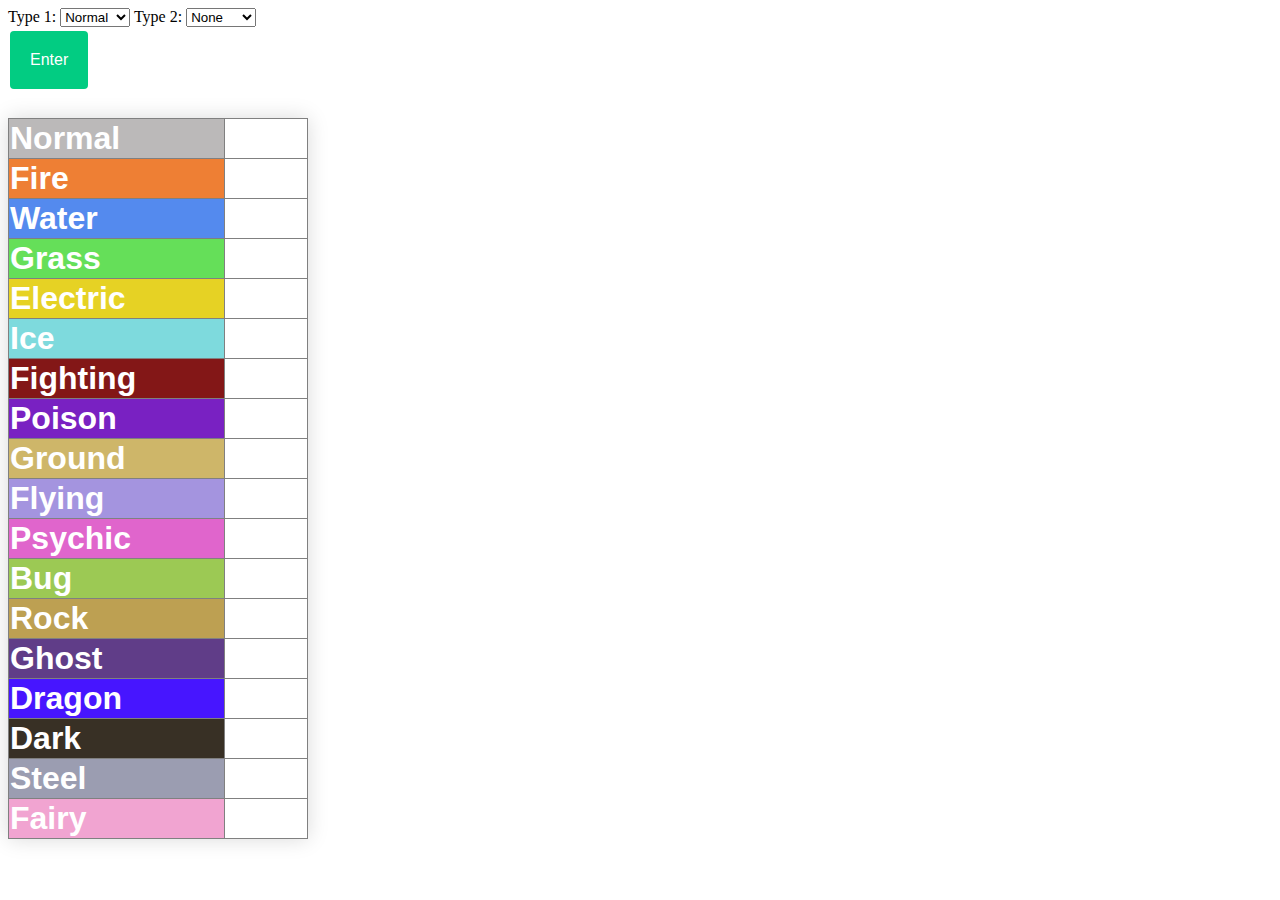
==== Main_Page.html @ b1bf87e2 "Updated and color coded table" ====
<!DOCTYPE html>
<head>
  <link rel="stylesheet" href="colors.css">
  <script src="https://ajax.googleapis.com/ajax/libs/jquery/3.7.1/jquery.min.js"></script>
  <script type="text/javascript" src="typeout.js"></script>
</head>

<body>
  <label for="size">Type 1:</label>
    <select id="first" name="first">
      <option style="background-color:#bbb9b9" value=0>Normal</option>
      <option style="background-color:#ee7f34" value=1>Fire</option>
      <option style="background-color:#548aee" value=2>Water</option>
      <option style="background-color:#65df59" value=3>Grass</option>
      <option style="background-color:#ffed48" value=4>Electric</option>
      <option style="background-color:#91fbff" value=5>Ice</option>
      <option style="background-color:#831717" value=6>Fighting</option>
      <option style="background-color:#7921c2" value=7>Poison</option>
      <option style="background-color:#ceb669" value=8>Ground</option>
      <option style="background-color:#a494df" value=9>Flying</option>
      <option style="background-color:#e065cc" value=10>Psychic</option>
      <option style="background-color:#9cc954" value=11>Bug</option>
      <option style="background-color:#bda052" value=12>Rock</option>
      <option style="background-color:#603d88" value=13>Ghost</option>
      <option style="background-color:#4715ff" value=14>Dragon</option>
      <option style="background-color:#383025" value=15>Dark</option>
      <option style="background-color:#9b9db1" value=16>Steel</option>
      <option style="background-color:#f1a4d1" value=17>Fairy</option>
    </select>

    <label for="color">Type 2:</label>
    <select id="second" name="second">
      <option value=18>None</option>
      <option style="background-color:#bbb9b9" value=0>Normal</option>
      <option style="background-color:#ee7f34" value=1>Fire</option>
      <option style="background-color:#548aee" value=2>Water</option>
      <option style="background-color:#65df59" value=3>Grass</option>
      <option style="background-color:#ffed48" value=4>Electric</option>
      <option style="background-color:#91fbff" value=5>Ice</option>
      <option style="background-color:#831717" value=6>Fighting</option>
      <option style="background-color:#7921c2" value=7>Poison</option>
      <option style="background-color:#ceb669" value=8>Ground</option>
      <option style="background-color:#a494df" value=9>Flying</option>
      <option style="background-color:#e065cc" value=10>Psychic</option>
      <option style="background-color:#9cc954" value=11>Bug</option>
      <option style="background-color:#bda052" value=12>Rock</option>
      <option style="background-color:#603d88" value=13>Ghost</option>
      <option style="background-color:#4715ff" value=14>Dragon</option>
      <option style="background-color:#383025" value=15>Dark</option>
      <option style="background-color:#9b9db1" value=16>Steel</option>
      <option style="background-color:#f1a4d1" value=17>Fairy</option>


    </select><br><button id="enter" class="button">Enter</button>
    <table id="typeTable"></table>

</body>
</html>
---- colors.css ----
body {
    font-family: Verdana;
  }
  .button {
    background-color: #02cc82; /* Green */
    border: none;
    color: white;
    padding: 20px;
    text-align: center;
    text-decoration: none;
    display: inline-block;
    font-size: 16px;
    margin: 4px 2px;
    cursor: pointer;
    border-radius: 4px;
  }
  table {
    color:white;
    font-weight: bold;
    font-family: Verdana;
    border-collapse: collapse;
    margin: 25px 0;
    font-size: 2em;
    font-family: sans-serif;
    min-width: 300px;
    box-shadow: 0 0 20px rgba(0, 0, 0, 0.15);
  }

  td {
    border: 1px gray solid;
  }
  #effects{
    color:black;
    text-align: center;
    width: 80px;
  }



.Normal{
    background-color:#bbb9b9
}
.Fire{
    background-color:#ee7f34
}
.Water{
    background-color:#548aee
}
.Grass{
    background-color:#65df59
}
.Electric{
    background-color:#e6d224
}
.Ice{
    background-color:#7edadd
}
.Fighting{
    background-color:#831717
}
.Poison{
    background-color:#7921c2
}
.Ground{
    background-color:#ceb669
}
.Flying{
    background-color:#a494df
}
.Psychic{
    background-color:#e065cc
}
.Bug{
    background-color:#9cc954
}
.Rock{
    background-color:#bda052
}
.Ghost{background-color:#603d88}
.Dragon{background-color:#4715ff}
.Dark{background-color:#383025}
.Steel{background-color:#9b9db1}
.Fairy{background-color:#f1a4d1}
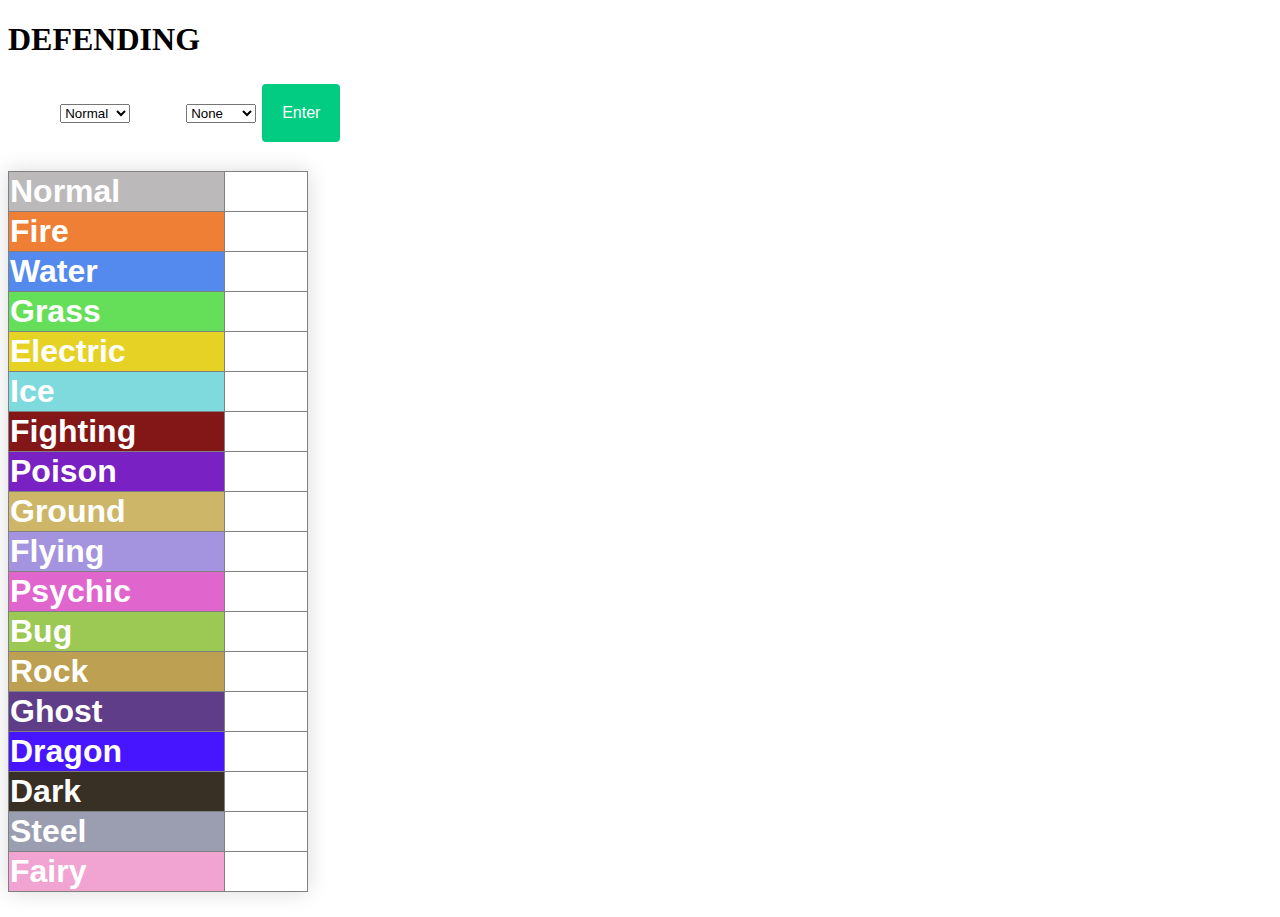
==== commit 6c2c58a8: "favicon logo added" ====
--- a/Main_Page.html
+++ b/Main_Page.html
@@ -1,57 +1,62 @@
 <!DOCTYPE html>
 <head>
+  <meta charset="UTF-8">
+  <meta name="viewport"  content="width=device-width">
   <link rel="stylesheet" href="colors.css">
+  <title>Type Calculator</title>
+  <link rel="icon" href="logo.png">
   <script src="https://ajax.googleapis.com/ajax/libs/jquery/3.7.1/jquery.min.js"></script>
   <script type="text/javascript" src="typeout.js"></script>
 </head>
 
 <body>
-  <label for="size">Type 1:</label>
-    <select id="first" name="first">
-      <option style="background-color:#bbb9b9" value=0>Normal</option>
-      <option style="background-color:#ee7f34" value=1>Fire</option>
-      <option style="background-color:#548aee" value=2>Water</option>
-      <option style="background-color:#65df59" value=3>Grass</option>
-      <option style="background-color:#ffed48" value=4>Electric</option>
-      <option style="background-color:#91fbff" value=5>Ice</option>
-      <option style="background-color:#831717" value=6>Fighting</option>
-      <option style="background-color:#7921c2" value=7>Poison</option>
-      <option style="background-color:#ceb669" value=8>Ground</option>
-      <option style="background-color:#a494df" value=9>Flying</option>
-      <option style="background-color:#e065cc" value=10>Psychic</option>
-      <option style="background-color:#9cc954" value=11>Bug</option>
-      <option style="background-color:#bda052" value=12>Rock</option>
-      <option style="background-color:#603d88" value=13>Ghost</option>
-      <option style="background-color:#4715ff" value=14>Dragon</option>
-      <option style="background-color:#383025" value=15>Dark</option>
-      <option style="background-color:#9b9db1" value=16>Steel</option>
-      <option style="background-color:#f1a4d1" value=17>Fairy</option>
+  <h1>DEFENDING</h1>
+  <label style="color:white" for="type 1">Type 1:</label>
+    <select  class="drop" id="first" name="first">
+      <option class="Normal" value=0>Normal</option>
+      <option class="Fire" value=1>Fire</option>
+      <option class="Water" value=2>Water</option>
+      <option class="Grass" value=3>Grass</option>
+      <option class="Electric" value=4>Electric</option>
+      <option class="Ice" value=5>Ice</option>
+      <option class="Fighting" value=6>Fighting</option>
+      <option class="Poison" value=7>Poison</option>
+      <option class="Ground" value=8>Ground</option>
+      <option class="Flying" value=9>Flying</option>
+      <option class="Psychic" value=10>Psychic</option>
+      <option class="Bug" value=11>Bug</option>
+      <option class="Rock" value=12>Rock</option>
+      <option class="Ghost" value=13>Ghost</option>
+      <option class="Dragon" value=14>Dragon</option>
+      <option class="Dark" value=15>Dark</option>
+      <option class="Steel" value=16>Steel</option>
+      <option class="Fairy" value=17>Fairy</option>
     </select>
 
-    <label for="color">Type 2:</label>
-    <select id="second" name="second">
+    <label style="color:white" for="type 2">Type 2:</label>
+    <select class="drop" id="second" name="second">
       <option value=18>None</option>
-      <option style="background-color:#bbb9b9" value=0>Normal</option>
-      <option style="background-color:#ee7f34" value=1>Fire</option>
-      <option style="background-color:#548aee" value=2>Water</option>
-      <option style="background-color:#65df59" value=3>Grass</option>
-      <option style="background-color:#ffed48" value=4>Electric</option>
-      <option style="background-color:#91fbff" value=5>Ice</option>
-      <option style="background-color:#831717" value=6>Fighting</option>
-      <option style="background-color:#7921c2" value=7>Poison</option>
-      <option style="background-color:#ceb669" value=8>Ground</option>
-      <option style="background-color:#a494df" value=9>Flying</option>
-      <option style="background-color:#e065cc" value=10>Psychic</option>
-      <option style="background-color:#9cc954" value=11>Bug</option>
-      <option style="background-color:#bda052" value=12>Rock</option>
-      <option style="background-color:#603d88" value=13>Ghost</option>
-      <option style="background-color:#4715ff" value=14>Dragon</option>
-      <option style="background-color:#383025" value=15>Dark</option>
-      <option style="background-color:#9b9db1" value=16>Steel</option>
-      <option style="background-color:#f1a4d1" value=17>Fairy</option>
+      <option class="Normal" value=0>Normal</option>
+      <option class="Fire" value=1>Fire</option>
+      <option class="Water" value=2>Water</option>
+      <option class="Grass" value=3>Grass</option>
+      <option class="Electric" value=4>Electric</option>
+      <option class="Ice" value=5>Ice</option>
+      <option class="Fighting" value=6>Fighting</option>
+      <option class="Poison" value=7>Poison</option>
+      <option class="Ground" value=8>Ground</option>
+      <option class="Flying" value=9>Flying</option>
+      <option class="Psychic" value=10>Psychic</option>
+      <option class="Bug" value=11>Bug</option>
+      <option class="Rock" value=12>Rock</option>
+      <option class="Ghost" value=13>Ghost</option>
+      <option class="Dragon" value=14>Dragon</option>
+      <option class="Dark" value=15>Dark</option>
+      <option class="Steel" value=16>Steel</option>
+      <option class="Fairy" value=17>Fairy</option>
+    </select>
 
-
-    </select><br><button id="enter" class="button">Enter</button>
+    <button id="enter" class="button">Enter</button>
     <table id="typeTable"></table>
 
 </body>
